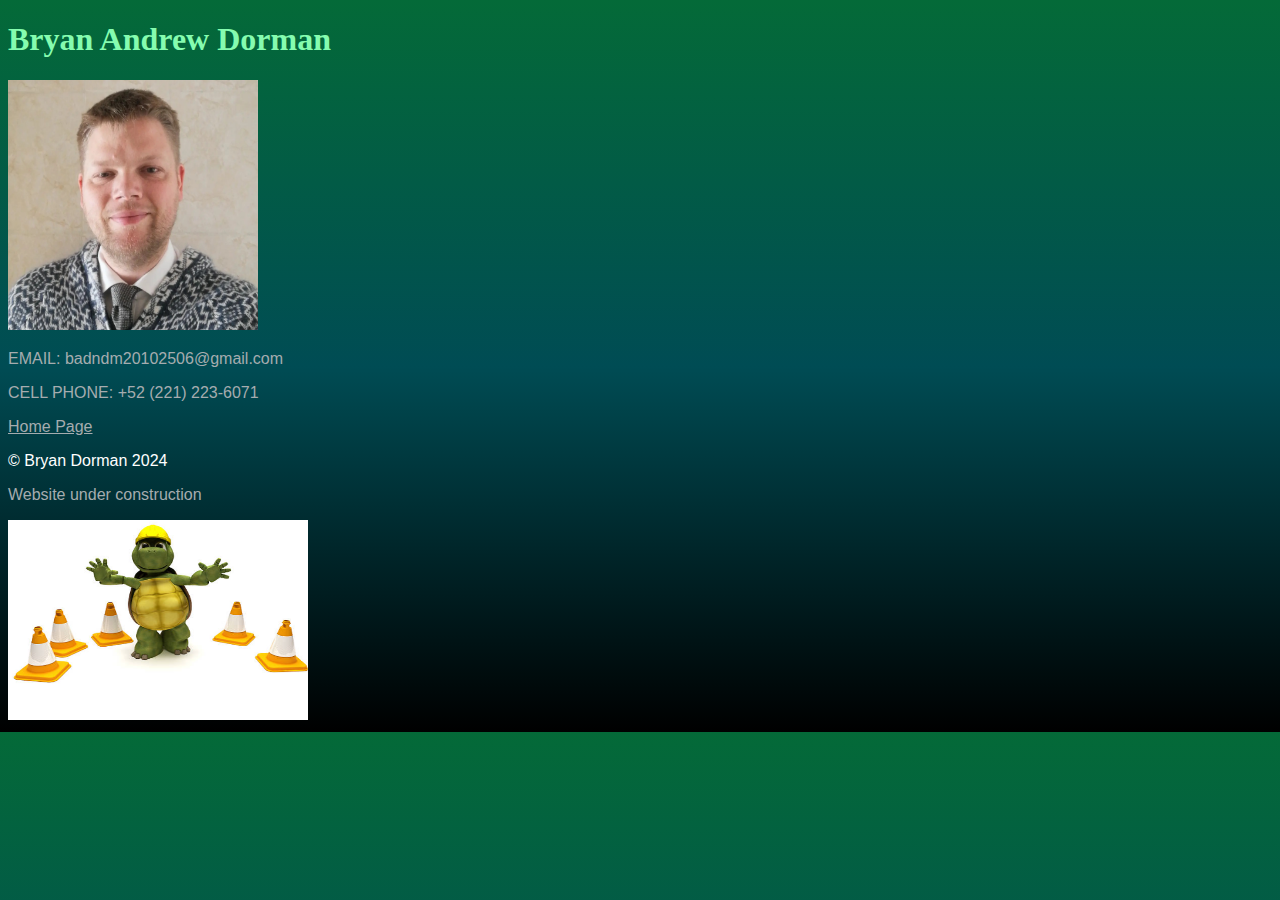
==== contact.html @ fdbd7a40 "Add files via upload" ====
<!DOCTYPE html>
<html lang="en">
<head>
    <meta charset="UTF-8">
    <meta name="viewport" content="width=device-width, initial-scale=1.0">
    <link rel="stylesheet" href="index.css">
    <title>Contact</title>
</head>
<body>
    <h1>Bryan Andrew Dorman</h1>
    <img class="me" src="../Meat38.png">
    <p>EMAIL:  badndm20102506@gmail.com</p>
    <p>CELL PHONE:  +52 (221) 223-6071</p>
    <a href="file:///C:/Users/bryan/OneDrive/Documents/WebDev%20Folder/Resume/index.html">Home Page</a>
    <p></p>
</body>


<footer>
    <span>&#169 Bryan Dorman 2024</span>
    <p>Website under construction</p>
    <img class="turtle" src="Turtle.png" />
</footer>

</html>
---- index.css ----
body {
    background: linear-gradient(0turn,#000,#004c54,#046a38);
}
.me{
    width:  250px;
    height:  250px;
}

.turtle{
    width: 300px;
    height: 200px;
}

h1 {
    color: #85fcaf;
    font-family:'Cinzel','Times New Roman', serif;
}
p {
    color: #a5acaf;
    font-family:'Gill Sans', 'Gill Sans MT', Calibri, 'Trebuchet MS', sans-serif;
}
h2 {
    color: #85fcaf;
    font-family: 'Cinzel', 'Times New Roman', serif;
}

ul {
    color: #a5acaf;
    font-family: 'Gill Sans', 'Gill Sans MT', Calibri, 'Trebuchet MS', sans-serif;
}

li {
    color: #a5acaf;
    font-family: 'Gill Sans', 'Gill Sans MT', Calibri, 'Trebuchet MS', sans-serif;
}


a:link {
    color:  #a5acaf;
    font-family: 'Gill Sans', 'Gill Sans MT', Calibri, 'Trebuchet MS', sans-serif;
}

a:visited {
    color:  #046a38;
    font-family: 'Gill Sans', 'Gill Sans MT', Calibri, 'Trebuchet MS', sans-serif;
}

a:hover {
    color:  #fff;
    font-family: 'Gill Sans', 'Gill Sans MT', Calibri, 'Trebuchet MS', sans-serif;
}
footer {
    color: #fff;
    font-family: 'Gill Sans', 'Gill Sans MT', Calibri, 'Trebuchet MS', sans-serif;
}
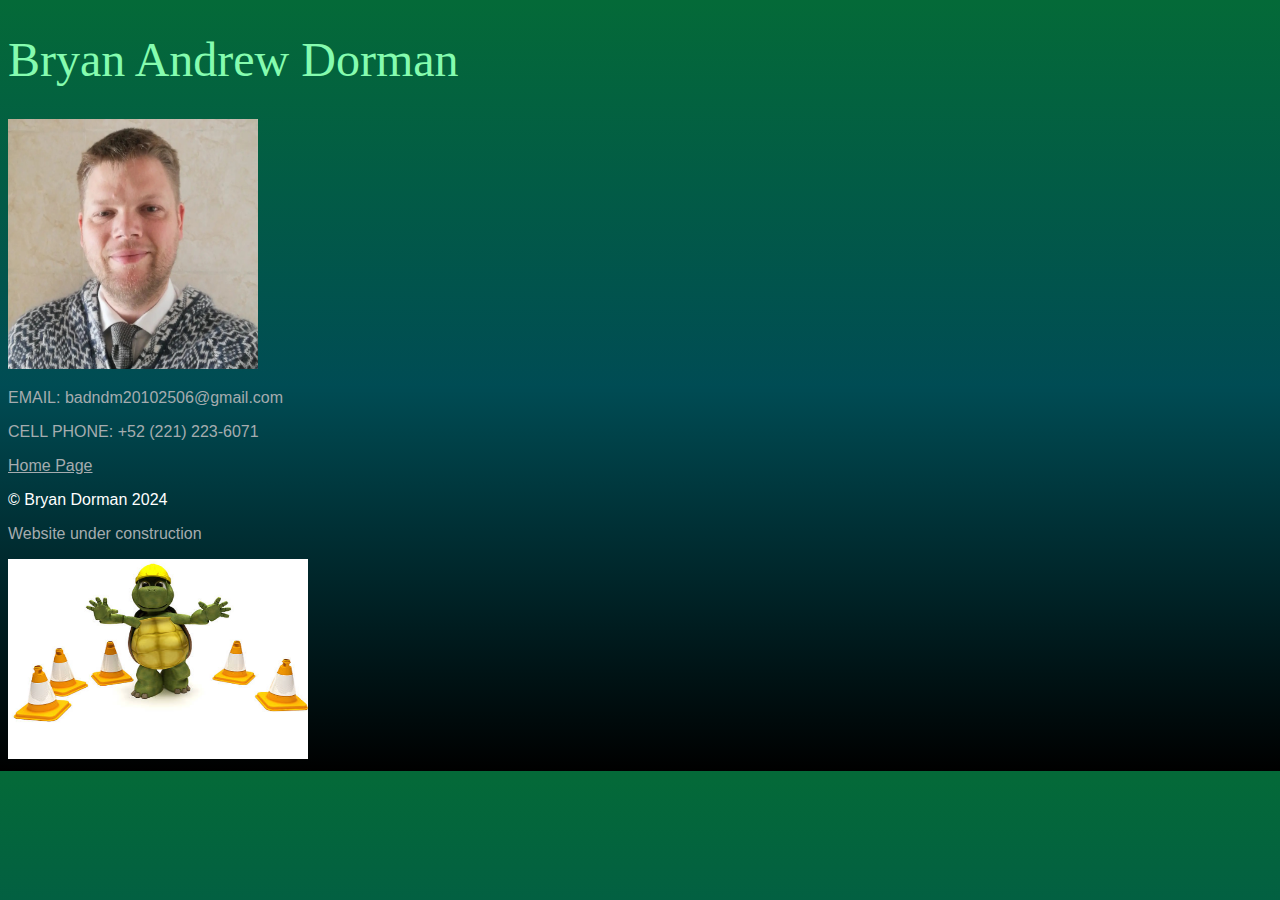
==== commit 8d04a655: "Update contact.html" ====
--- a/contact.html
+++ b/contact.html
@@ -8,10 +8,10 @@
 </head>
 <body>
     <h1>Bryan Andrew Dorman</h1>
-    <img class="me" src="../Meat38.png">
+    <img class="me" src="./Meat38.png">
     <p>EMAIL:  badndm20102506@gmail.com</p>
     <p>CELL PHONE:  +52 (221) 223-6071</p>
-    <a href="file:///C:/Users/bryan/OneDrive/Documents/WebDev%20Folder/Resume/index.html">Home Page</a>
+    <a href="bryandorman85.github.io/Resume">Home Page</a>
     <p></p>
 </body>
 
--- a/index.css
+++ b/index.css
@@ -13,7 +13,9 @@
 
 h1 {
     color: #85fcaf;
+    font-size: 48px;
     font-family:'Cinzel','Times New Roman', serif;
+    font-weight: lighter;
 }
 p {
     color: #a5acaf;
@@ -52,4 +54,4 @@
 footer {
     color: #fff;
     font-family: 'Gill Sans', 'Gill Sans MT', Calibri, 'Trebuchet MS', sans-serif;
-}+}
